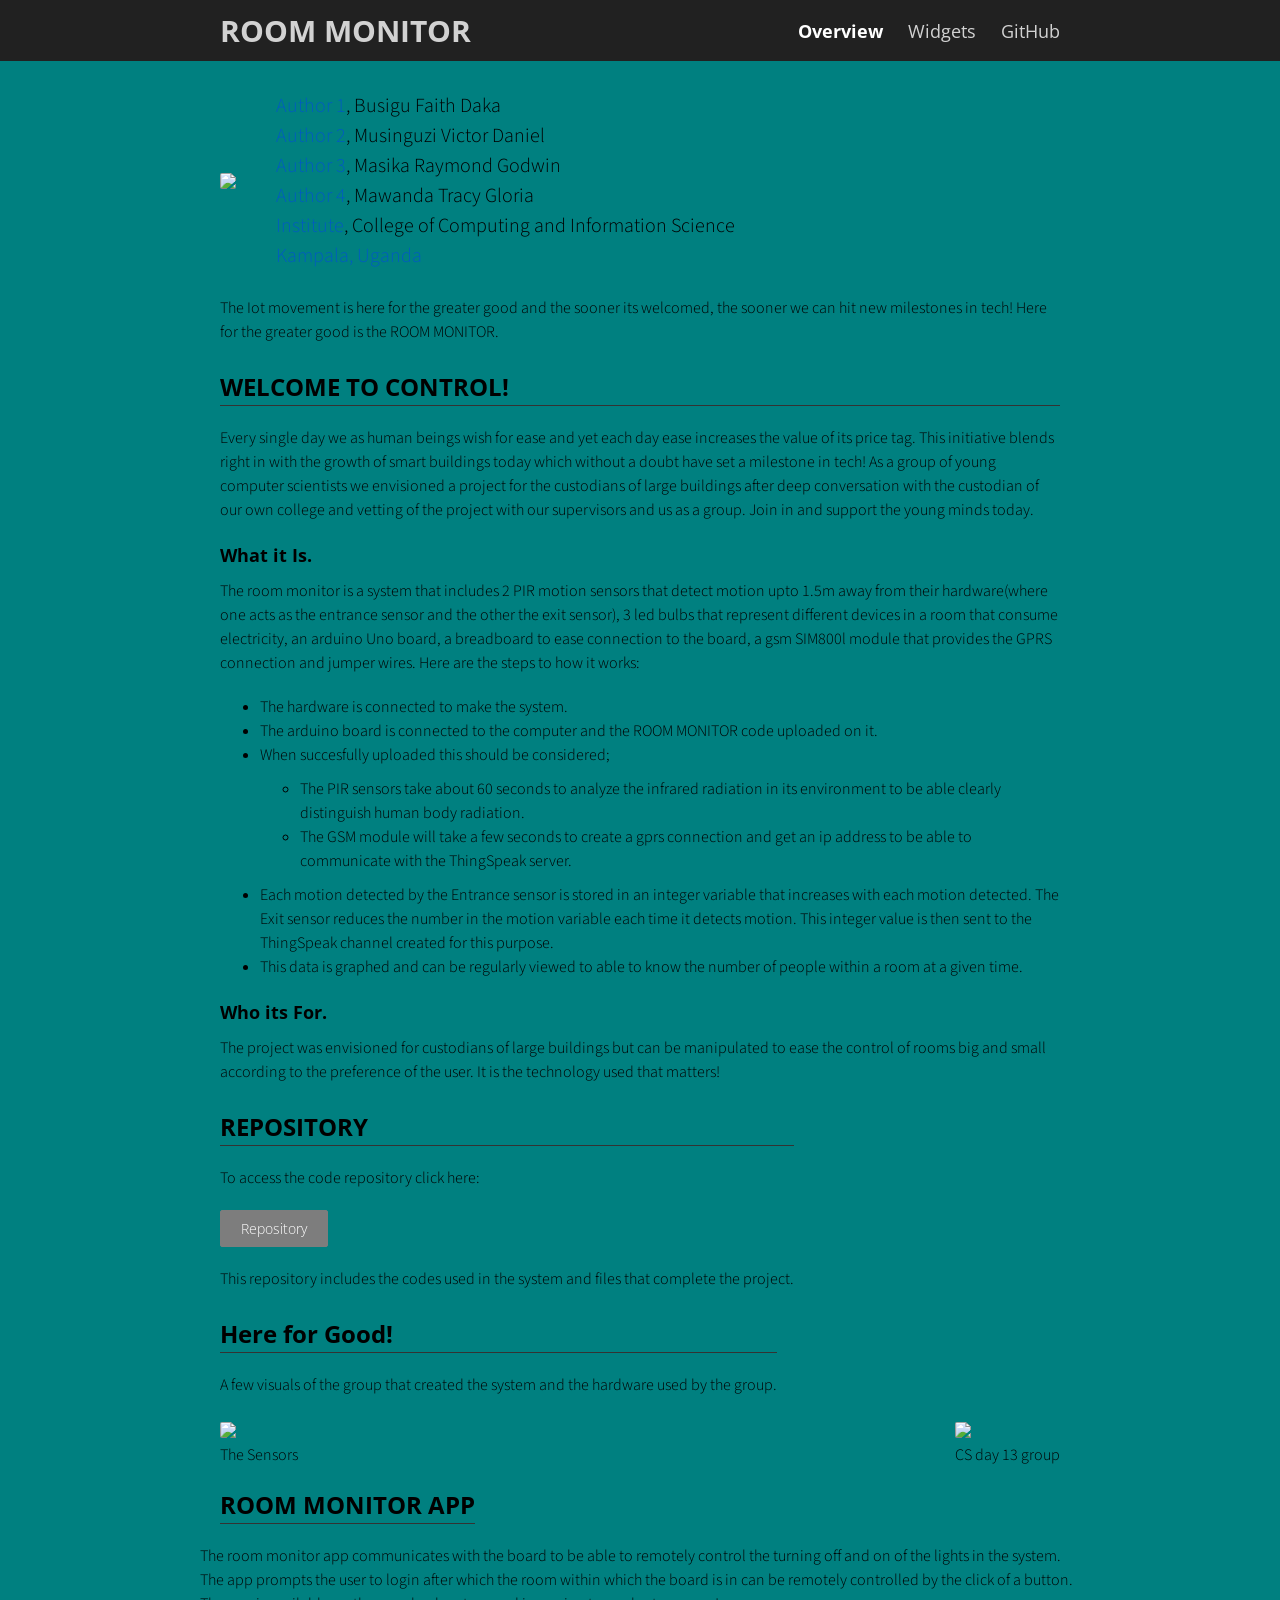
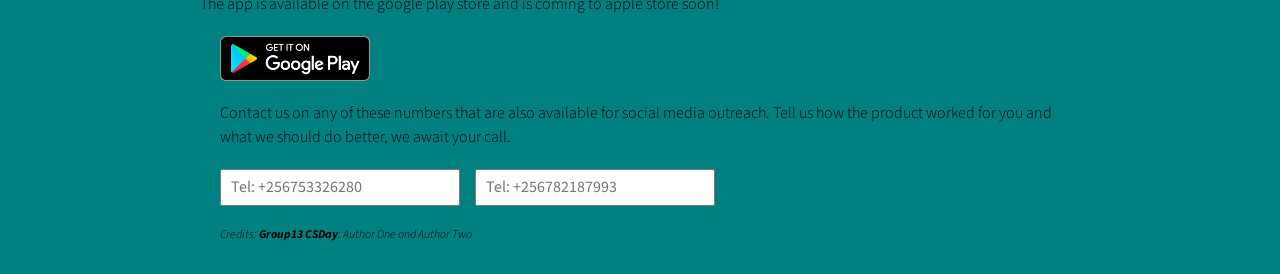
==== index.html @ 476a8a89 "Update index.html" ====
<!doctype html>
<html>

<head>
  <meta name="viewport" content="user-scalable=no, initial-scale=1, maximum-scale=1, minimum-scale=1">
  <link href="css/frame.css" media="screen" rel="stylesheet" type="text/css" />
  <link href="css/controls.css" media="screen" rel="stylesheet" type="text/css" />
  <link href="css/custom.css" media="screen" rel="stylesheet" type="text/css" />
  <link href='https://fonts.googleapis.com/css?family=Open+Sans:400,700' rel='stylesheet' type='text/css'>
  <link href='https://fonts.googleapis.com/css?family=Open+Sans+Condensed:300,700' rel='stylesheet' type='text/css'>
  <link href="https://fonts.googleapis.com/css?family=Source+Sans+Pro:400,700" rel="stylesheet">
  <script src="https://ajax.googleapis.com/ajax/libs/jquery/3.3.1/jquery.min.js"></script>
  <script src="js/menu.js"></script>
  <style>
    .menu-index {
      color: rgb(255, 255, 255) !important;
      opacity: 1 !important;
      font-weight: 700 !important;
    }
	  body{
		 background-color: #008080;
	  }
  </style>
</head>

<body>

  <div class="menu-container"></div>
  <div class="content-container">
    <div class="content">
      <div class="content-table flex-column">
        <!--Start Intro-->
        <div class="flex-row">
          <div class="flex-item flex-column">
            <img class="image" src="https://i.imgur.com/aAL5OTR.png?4">
          </div>
          <div class="flex-item flex-column">
            <p class="text text-large">
              <a target="_blank" href="javascript:void(0)">Author 1</a>, Busigu Faith Daka <br>
              <a target="_blank" href="javascript:void(0)">Author 2</a>, Musinguzi Victor Daniel <br>
              <a target="_blank" href="javascript:void(0)">Author 3</a>, Masika Raymond Godwin <br>
	      <a target="_blank" href="javascript:void(0)">Author 4</a>, Mawanda Tracy Gloria <br>
              <a target="_blank" href="javascript:void(0)">Institute</a>, College of Computing and Information Science<br>
              <a target="_blank" href="javascript:void(0)">Kampala, Uganda</a>
            </p>
          </div>
        </div>
        <div class="flex-row">
          <div class="flex-item flex-column">
            <p class="text add-top-margin">
		The Iot movement is here for the greater good and the sooner its welcomed, the sooner we can hit new milestones in tech! 
		Here for the greater good is the ROOM MONITOR.
            </p>
          </div>
        </div>
        <!--End Intro-->
        <!--Start Text Only-->
        <div class="flex-row">
          <div class="flex-item flex-column">
            <h2 class="add-top-margin">WELCOME TO CONTROL!</h2>
            <hr>
            <p class="text">
              Every single day we as human beings wish for ease and yet each day ease increases the value of its price tag. This initiative blends right in with the growth of smart buildings today which without a doubt have set a milestone in tech!
		As a group of young computer scientists we envisioned a project for the custodians of large buildings after deep conversation with the custodian of our own college and vetting of the project with our supervisors and us as a group.
		Join in and support the young minds today.
            </p>
            <h3>What it Is.</h3>
            <p class="text">
              The room monitor is a system that includes 2 PIR motion sensors that detect motion upto 1.5m away from their hardware(where one acts as the entrance sensor and the other the exit sensor), 3 led bulbs that represent different devices in a room that consume electricity, an arduino Uno board, a breadboard to ease connection to the board, a gsm SIM800l module that provides the GPRS connection and jumper wires.
		Here are the steps to how it works:
            </p>
            <ul>
              <li>The hardware is connected to make the system.</li>
              <li>The arduino board is connected to the computer and the ROOM MONITOR code uploaded on it.</li>
              <li>When succesfully uploaded this should be considered;</li>
              <ul>
                <li>The PIR sensors take about 60 seconds to analyze the infrared radiation in its environment to be able clearly distinguish human body radiation.</li>
                <li>The GSM module will take a few seconds to create a gprs connection and get an ip address to be able to communicate with the ThingSpeak server. </li>
              </ul>
              <li>Each motion detected by the Entrance sensor is stored in an integer variable that increases with each motion detected. The Exit sensor reduces the number in the motion variable each time it detects motion. This integer value is then sent to the ThingSpeak channel created for this purpose. </li>
              <li>This data is graphed and can be regularly viewed to able to know the number of people within a room at a given time. </li>
            </ul>
            <h3>Who its For.</h3>
            <p class="text">
		    The project was envisioned for custodians of large buildings but can be manipulated to ease the control of rooms big and small according to the preference of the user. It is the technology used that matters!
            </p>
          </div>
        </div>
        <!--End Text Only-->
        <!--Start Text with Buttons-->
        <div class="flex-row">
          <div class="flex-item flex-column">
            <h2 class="add-top-margin">REPOSITORY</h2>
            <hr>
            <p class="text">
              To access the code repository click here:
            </p>
            <div class="control-group">
              <a class="custom-button" target="_blank" href="https://github.com/FaithDaka/ROOM_MONITOR" target="_blank">Repository</a>
            </div>
            <p class="text">
		    This repository includes the codes used in the system and files that complete the project.
            </p>
          </div>
        </div>
        <!--Start Text with Images and Image buttons-->
        <div class="flex-row">
          <div class="flex-item flex-column">
            <h2 class="add-top-margin">Here for Good!</h2>
            <hr>
            <p class="text">
              A few visuals of the group that created the system and the hardware used by the group.
            </p>
          </div>
        </div>
        <div class="flex-row-space-between">
          <div class="flex-item flex-column">
            <img class="image max-width-400" src="https://i.imgur.com/VqV5ZgM.jpg?1">
            <p class="image-caption">The Sensors</p>
          </div>
          <div class="flex-item flex-column">
            <a href="https://github.com/yenchiah/project-website-template" target="_blank" class="image max-width-400">
              <img src="https://i.imgur.com/TzmTMs1.jpg?1">
            </a>
            <p class="image-caption">CS day 13 group</p>
          </div>
        </div>
        <div class="flex-row">
          <div class="flex-item flex-column">
          </div>
        </div>
        <!--End Text with Images and Image buttons-->
        <div class="flex-row">
          <div class="flex-item flex-column">
            <h2 class="add-top margin">ROOM MONITOR APP</h2>
		<hr>
          </div>
		<p class="text">
		The room monitor app communicates with the board to be able to remotely control the turning off and on of the lights in the system.
		The app prompts the user to login after which the room within which the board is in can be remotely controlled by the click of a button. The app is available on the google play store and is coming to apple store soon!
 		</p>      
   <div class="flex-item flex-column">
            <div class="control-group">
              <a href="javascript:void(0)" target="_blank" class="custom-image-button">
                <img src="img/google-play-badge.png" width="150">
              </a>
            </div>
          </div>
        </div>
        <div class="flex-row">
          <div class="flex-item flex-column">
            <div class="control-group">
            <p class="text">
		Contact us on any of these numbers that are also available for social media outreach. Tell us how the product worked for you and what we should do better, we await your call.
            </p>
              <input class="custom-textbox stretch-on-mobile" type="text" placeholder="Tel: +256753326280">
		    <input class="custom-textbox stretch-on-mobile" type="text" placeholder="Tel: +256782187993">
              
            </div>
          </div>
        </div>
        <!--End Text with Buttons-->

        <!--Start Credits-->
        <div class="flex-row">
          <div class="flex-item flex-item-stretch flex-column">
            <p class="text text-small text-italic">
              Credits: <span class="highlight-text">Group13 CSDay</span>: Author One and Author Two
            </p>
          </div>
        </div>
        <!--End Credits-->
      </div>
    </div>
  </div>
</body>

</html>
---- css/frame.css ----
/*************************************************************************
 * GitHub: https://github.com/yenchiah/project-website-template
 * Version: v3.8
 * This CSS file is for the website frame
 * If you want to keep this template updated, avoid modifying this file
 * Instead, add your own CSS in the index.css
 *************************************************************************/

html,
body {
  margin: 0;
  padding: 0;
  background-color: white;
  font-family: 'Open Sans', Helvetica, Arial, sans-serif;
}

a {
  outline: none;
  cursor: pointer;
}

img {
  -webkit-touch-callout: none;
  -webkit-user-select: none;
  -khtml-user-select: none;
  -moz-user-select: none;
  -ms-user-select: none;
  user-select: none;
}

video {
  -webkit-touch-callout: none;
  -webkit-user-select: none;
  -khtml-user-select: none;
  -moz-user-select: none;
  -ms-user-select: none;
  user-select: none;
}

h2 {
  font-size: 24px;
  margin: 10px 0 0 0;
  padding: 0;
  font-weight: bold;
  font-family: 'Open Sans', Helvetica, Arial, sans-serif;
}

h3 {
  font-size: 18px;
  margin: 10px 0 0 0;
  padding: 0;
  font-weight: bold;
  font-family: 'Open Sans', Helvetica, Arial, sans-serif;
}

ul {
  margin: 10px 0 10px 0;
}

hr {
  border: 0;
  height: 1px;
  background: #333;
  margin: 0 0 10px 0;
}

.menu-container {
  z-index: 2;
  position: relative;
  width: 100%;
  background-color: #212121;
  min-width: 300px;
  -webkit-touch-callout: none;
  -webkit-user-select: none;
  -khtml-user-select: none;
  -moz-user-select: none;
  -ms-user-select: none;
  user-select: none;
}

.menu {
  position: relative;
  margin: 0 auto;
  max-width: 900px;
}

.menu-table {
  padding: 10px 10px;
  width: 100%;
  margin: 0;
}

.menu-highlight {
  color: rgb(255, 255, 255) !important;
  opacity: 1 !important;
  font-weight: 700 !important;
}

.logo {
  margin-left: 20px;
}

.logo a {
  color: rgba(255, 255, 255, 0.8);
  font-family: 'Open Sans Condensed', Helvetica, Arial, sans-serif;
  font-size: 30px;
  text-decoration: none;
  font-weight: 700;
  flex: 1 auto;
}

.menu-button {
  width: 40px;
  height: 40px;
  display: none;
  cursor: pointer;
  margin-right: 20px;
}

.menu-button img {
  width: 30px;
  height: 30px;
}

.menu-items a {
  color: rgba(255, 255, 255, 0.8);
  text-decoration: none;
  font-weight: 400;
  font-size: 18px;
  flex: 1 auto;
  transition: opacity 0.1s ease-in-out;
  -moz-transition: opacity 0.1s ease-in-out;
  -webkit-transition: opacity 0.1s ease-in-out;
  font-family: 'Open Sans', Helvetica, Arial, sans-serif;
  white-space: nowrap;
}

.menu-items a:not(:last-child) {
  margin-right: 25px;
}

.menu-items a:hover {
  color: rgb(255, 255, 255);
  opacity: 1;
}

.content-container {
  z-index: 1;
  position: relative;
  width: 100%;
  min-width: 300px;
}

.content {
  position: relative;
  margin: 0 auto;
  font-size: 16px;
  font-family: 'Source Sans Pro', Helvetica, Arial, sans-serif;
  font-weight: 300;
  line-height: 1.5;
  max-width: 900px;
}

.content p a {
  text-decoration: none;
  color: #005cbf;
}

.content p a:hover {
  text-decoration: underline;
}

.content-table {
  padding: 20px 10px;
  width: 100%;
  margin: 0;
}

.flex-column {
  display: flex;
  flex-direction: column;
  flex-wrap: wrap;
  justify-content: flex-start;
  align-items: stretch;
  align-content: stretch;
  box-sizing: border-box;
}

.flex-row-space-between {
  display: flex;
  flex-direction: row;
  flex-wrap: wrap;
  justify-content: space-between;
  align-items: center;
  align-content: stretch;
  box-sizing: border-box;
}

.flex-row {
  display: flex;
  flex-direction: row;
  flex-wrap: wrap;
  justify-content: flex-start;
  align-items: center;
  align-content: stretch;
  box-sizing: border-box;
}

.flex-row-center {
  display: flex;
  flex-direction: row;
  flex-wrap: wrap;
  justify-content: center;
  align-items: center;
  align-content: stretch;
  box-sizing: border-box;
}

.flex-item-stretch {
  flex: 1 auto;
}

.flex-item-stretch-2 {
  flex: 1 auto;
}

.flex-item-stretch-3 {
  flex: 1 auto;
}

.flex-item-stretch-4 {
  flex: 1 auto;
}

.flex-item-stretch-5 {
  flex: 1 auto;
}

.flex-item {
  margin: 0 20px;
}

.left-align {
  float: left;
}

.right-align {
  float: right;
}

.full-width {
  width: 100%;
}

.badge-text {
  font-size: 30px;
  font-weight: 700;
}

.text {
  margin: 10px 0 10px 0;
  padding: 0;
}

.text-large-margin {
  margin: 15px 0 15px 0;
  padding: 0;
}

.text-small-margin {
  margin: 5px 0 5px 0;
  padding: 0;
}

.text-no-margin {
  margin: 0;
  padding: 0;
}

.image {
  border-radius: 2px;
  width: 100%;
  margin: 15px 0;
  -webkit-touch-callout: none;
  -webkit-user-select: none;
  -khtml-user-select: none;
  -moz-user-select: none;
  -ms-user-select: none;
  user-select: none;
}

.image img,
.image video {
  width: 100%;
  height: auto;
  box-sizing: border-box;
  display: table-cell;
  overflow: hidden;
  border-radius: 2px;
}

.adaptive-image {
  background-position: center;
  background-repeat: no-repeat;
  background-size: cover;
}

.image-wrap-text {
  float: left;
  margin: 5px 40px 25px 0;
}

.image-caption {
  width: 100%;
  text-align: center;
  margin-top: -10px;
  margin-bottom: 10px;
}

.max-width-400 {
  max-width: 400px;
}

.max-width-140 {
  max-width: 140px;
}

ol.publication {
  display: flex;
  flex-direction: column-reverse;
  list-style: none;
  margin: 7px 0 7px 0;
  padding: 0;
  flex-wrap: wrap;
}

ol.publication li {
  display: flex;
  align-items: baseline;
  margin: 0;
  padding: 0;
}

ol.publication li p:before {
  line-height: 1;
  margin-right: 5px;
}

ol.publication.C-list {
  counter-reset: C-counter;
}

ol.publication.C-list li p {
  counter-increment: C-counter;
}

ol.publication.C-list li p:before {
  content: "[C"counter(C-counter)"]";
}

ol.publication.J-list {
  counter-reset: J-counter;
}

ol.publication.J-list li p {
  counter-increment: J-counter;
}

ol.publication.J-list li p:before {
  content: "[J"counter(J-counter)"]";
}

ol.publication.T-list {
  counter-reset: T-counter;
}

ol.publication.T-list li p {
  counter-increment: T-counter;
}

ol.publication.T-list li p:before {
  content: "[T"counter(T-counter)"]";
}

ol.publication.O-list {
  counter-reset: O-counter;
}

ol.publication.O-list li p {
  counter-increment: O-counter;
}

ol.publication.O-list li p:before {
  content: "[O"counter(O-counter)"]";
}

ol.publication.P-list {
  counter-reset: P-counter;
}

ol.publication.P-list li p {
  counter-increment: P-counter;
}

ol.publication.P-list li p:before {
  content: "[P"counter(P-counter)"]";
}

ol.publication.M-list {
  counter-reset: M-counter;
}

ol.publication.M-list li p {
  counter-increment: M-counter;
}

ol.publication.M-list li p:before {
  content: "[M"counter(M-counter)"]";
}

ol.publication.F-list {
  counter-reset: F-counter;
}

ol.publication.F-list li p {
  counter-increment: F-counter;
}

ol.publication.F-list li p:before {
  content: "[F"counter(F-counter)"]";
}

ol.publication.A-list {
  counter-reset: A-counter;
}

ol.publication.A-list li p {
  counter-increment: A-counter;
}

ol.publication.A-list li p:before {
  content: "[A"counter(A-counter)"]";
}

.noselect {
  -webkit-touch-callout: none;
  -webkit-user-select: none;
  -khtml-user-select: none;
  -moz-user-select: none;
  -ms-user-select: none;
  user-select: none;
}

.center-align-content {
  display: flex;
  justify-content: center;
  align-items: center;
}

.left-align-content {
  display: flex;
  justify-content: flex-start;
  align-items: center;
}

.text-large {
  font-size: 20px;
}

.text-small {
  font-size: 12px;
}

.text-italic {
  font-style: italic;
}

.text-justify {
  text-align: justify;
}

.text-center {
  text-align: center;
}

.iframe-container {
  position: absolute;
  top: 61px;
  bottom: 0;
  left: 0;
  height: auto;
  width: 100%;
  min-width: 300px;
}

.iframe {
  border: 0;
  width: 100%;
  height: 100%;
}

.force-no-scroll {
  overflow-y: hidden;
}

.force-scroll {
  overflow-y: scroll;
}

.highlight-text {
  font-weight: bold;
}

.add-top-margin {
  margin-top: 15px;
}

.add-top-margin-small {
  margin-top: 5px;
}

.add-bottom-margin {
  margin-bottom: 15px;
}

.add-bottom-margin-small {
  margin-bottom: 5px;
}

.custom-text-info,
.custom-text-info p,
.custom-text-info a {
  color: #17a2b8;
}

.custom-text-info a:hover {
  color: #007082;
}

.custom-text-primary,
.custom-text-primary p,
.custom-text-primary a {
  color: #007bff;
}

.custom-text-primary a:hover {
  color: #005cbf;
}

.custom-text-danger,
.custom-text-danger p,
.custom-text-danger a {
  color: #dc3545;
}

.custom-text-danger a:hover {
  color: #a71120;
}

.gallery {
  display: flex;
  flex-direction: row;
  flex-wrap: wrap;
  justify-content: flex-start;
  align-items: center;
  align-content: stretch;
  box-sizing: border-box;
  width: 100%;
  padding: 0 10px;
}

.gallery a {
  border: 1px solid rgba(0, 0, 0, 0);
  color: black;
  text-decoration: none;
  padding: 10px;
  cursor: default;
  -webkit-touch-callout: none;
  -webkit-user-select: none;
  -khtml-user-select: none;
  -moz-user-select: none;
  -ms-user-select: none;
  user-select: none;
}

.gallery a>img,
.gallery a>video {
  border-radius: 2px;
  width: 100%;
  background-image: url(../img/loading.gif);
  background-repeat: no-repeat;
  background-size: 30px 30px;
  background-position: center;
  min-height: 50px;
}

.gallery a>div {
  width: 100%;
  text-align: center;
}

@media screen and (min-width: 900px) {
  .flex-item-stretch {
    flex: 1;
  }

  .flex-item-stretch-2 {
    flex: 2;
  }

  .flex-item-stretch-3 {
    flex: 3;
  }

  .flex-item-stretch-4 {
    flex: 4;
  }

  .flex-item-stretch-5 {
    flex: 5;
  }
}

@media screen and (max-width: 750px) {
  .logo {
    -webkit-tap-highlight-color: transparent;
  }

  .menu-items {
    display: none;
    width: 100%;
  }

  .menu-items a:first-child {
    margin-top: 10px;
  }

  .menu-items a {
    width: 100%;
    padding: 10px 0;
    border-top: 1px solid rgba(255, 255, 255, 0.5);
  }

  .menu-button {
    display: flex;
    flex-direction: row;
    flex-wrap: wrap;
    justify-content: flex-end;
    align-items: center;
    align-content: stretch;
    box-sizing: border-box;
    -webkit-tap-highlight-color: transparent;
  }

  .menu-button:focus {
    pointer-events: none;
  }

  .menu-button:focus+.menu-items {
    display: block;
  }

  .menu-button:focus+.menu-items a {
    display: block;
  }

  .menu-items:hover {
    display: block;
  }

  .menu-items>a {
    display: block;
  }

  .image-wrap-text {
    max-width: 100%;
    margin-bottom: 20px;
  }
}

@media screen and (min-width: 900px) {
  .gallery a {
    flex: 1 0 25%;
    max-width: 25%;
  }
}

@media screen and (min-width: 700px) and (max-width: 900px) {
  .gallery a {
    flex: 1 0 33.3%;
    max-width: 33.3%;
  }
}

@media screen and (min-width: 500px) and (max-width: 700px) {
  .gallery a {
    flex: 1 0 50%;
    max-width: 50%;
  }
}

@media screen and (max-width: 500px) {
  .gallery a {
    flex: 1 0 100%;
    max-width: 100%;
  }
}
---- css/controls.css ----
/*************************************************************************
 * GitHub: https://github.com/yenchiah/project-website-template
 * Version: v3.8
 * This CSS file has control elements that do not require JavaScript
 * If you want to keep this template updated, avoid modifying this file
 * Instead, add your own CSS in the index.css
 *************************************************************************/

.custom-image-button {
  display: flex;
  flex-direction: column;
  flex-wrap: wrap;
  justify-content: flex-start;
  align-items: stretch;
  align-content: stretch;
  box-sizing: border-box;
  text-decoration: none;
  -webkit-touch-callout: none;
  -webkit-user-select: none;
  -khtml-user-select: none;
  -moz-user-select: none;
  -ms-user-select: none;
  user-select: none;
}

.custom-button {
  font-family: 'Open Sans', Helvetica, Arial, sans-serif;
  padding: 10px 20px;
  text-align: center;
  font-size: 14px;
  line-height: 15px;
  outline: none;
  border-radius: 2px;
  cursor: pointer;
  box-shadow: none;
  transition: background-color 0.1s, box-shadow 0.1s, border 0.1s;
  text-decoration: none;
  display: block;
  box-sizing: border-box;
  color: white;
  border: 1px solid #7d7d7d;
  background-color: #7d7d7d;
  -webkit-touch-callout: none;
  -webkit-user-select: none;
  -khtml-user-select: none;
  -moz-user-select: none;
  -ms-user-select: none;
  user-select: none;
}

.custom-button:not(:disabled):hover {
  background-color: #4d4d4d;
  border-color: #4d4d4d;
}

.custom-button:not(:disabled):active {
  background-color: #4d4d4d;
  border-color: #4d4d4d;
}

.custom-button:disabled {
  opacity: 0.4;
  cursor: default;
}

.custom-button-primary {
  background-color: #007bff;
  border-color: #007bff;
}

.custom-button-primary:not(:disabled):hover {
  background-color: #005cbf;
  border-color: #005cbf;
}

.custom-button-primary:not(:disabled):active {
  background-color: #005cbf;
  border-color: #005cbf;
}

.custom-button-danger {
  background-color: #dc3545;
  border-color: #dc3545;
}

.custom-button-danger:not(:disabled):hover {
  background-color: #a71120;
  border-color: #a71120;
}

.custom-button-danger:not(:disabled):active {
  background-color: #a71120;
  border-color: #a71120;
}

.custom-button-info {
  background-color: #17a2b8;
  border-color: #17a2b8;
}

.custom-button-info:not(:disabled):hover {
  background-color: #007082;
  border-color: #007082;
}

.custom-button-info:not(:disabled):active {
  background-color: #007082;
  border-color: #007082;
}

.custom-button-flat {
  font-family: 'Open Sans', Helvetica, Arial, sans-serif;
  text-align: center;
  font-size: 16px;
  line-height: 16px;
  outline: none;
  border-radius: 48px;
  cursor: pointer;
  box-shadow: none;
  transition: background-color 0.1s, box-shadow 0.1s, border 0.1s;
  text-decoration: none;
  color: black;
  border: 1px solid #777777;
  background-color: white;
  padding: 13px;
  display: flex;
  flex-direction: row;
  flex-wrap: wrap;
  justify-content: center;
  align-items: center;
  align-content: center;
  box-sizing: border-box;
  -webkit-touch-callout: none;
  -webkit-user-select: none;
  -khtml-user-select: none;
  -moz-user-select: none;
  -ms-user-select: none;
  user-select: none;
}

.custom-button-flat.large {
  font-size: 18px;
  line-height: 18px;
  padding: 17px;
  border-radius: 56px;
}

.custom-button-flat.small {
  font-size: 14px;
  line-height: 14px;
  padding: 12px;
  border-radius: 42px;
}

.custom-button-flat:disabled {
  opacity: 0.4;
  cursor: default;
}

.custom-button-flat img {
  width: 20px;
  height: 20px;
}

.custom-button-flat.small img {
  width: 16px;
  height: 16px;
}

.custom-button-flat.large img {
  width: 24px;
  height: 24px;
}

.custom-button-flat span {
  margin-left: 6px;
}

.custom-textbox {
  font-family: 'Source Sans Pro', Helvetica, Arial, sans-serif;
  box-sizing: border-box;
  padding: 5px 10px;
  background: rgb(255, 255, 255);
  border: 1px solid #7d7d7d;
  font-size: 16px !important;
  outline: none;
  border-radius: 2px;
  width: 100%;
  min-height: 37px;
  max-height: 37px;
  resize: vertical;
}

textarea.custom-textbox {
  min-height: 60px !important;
  max-height: 200px !important;
}

input[readonly].custom-textbox {
  cursor: default;
  pointer-events: none;
  background: rgb(230, 230, 230);
}

.control-group {
  display: flex;
  flex-direction: row;
  flex-wrap: wrap;
  justify-content: flex-start;
  align-items: center;
  align-content: stretch;
  box-sizing: border-box;
  -webkit-touch-callout: none;
  -webkit-user-select: none;
  -khtml-user-select: none;
  -moz-user-select: none;
  -ms-user-select: none;
  user-select: none;
}

.control-group .custom-image-button {
  margin: 10px 0 10px 0;
}

.control-group .custom-image-button:not(:last-child) {
  margin-right: 15px;
}

.control-group .custom-button {
  margin: 10px 0 10px 0;
}

.control-group .custom-button:not(:last-child) {
  margin-right: 15px;
}

.control-group .custom-button-flat {
  margin: 10px 0 10px 0;
}

.control-group .custom-button-flat:not(:last-child) {
  margin-right: 15px;
}

.control-group .custom-textbox {
  margin: 10px 0 10px 0;
}

.control-group .custom-textbox:not(:last-child) {
  margin-right: 15px;
}

@media screen and (max-width: 500px) {
  .stretch-on-mobile {
    margin-left: 0 !important;
    margin-right: 0 !important;
    flex: 1 0 100%;
    max-width: 100%;
  }
}
---- css/custom.css ----
/*************************************************************************
 * Your custom CSS file
 *************************************************************************/

.custom-dropdown {
  width: 240px;
}

.custom-textbox {
  width: 240px;
}
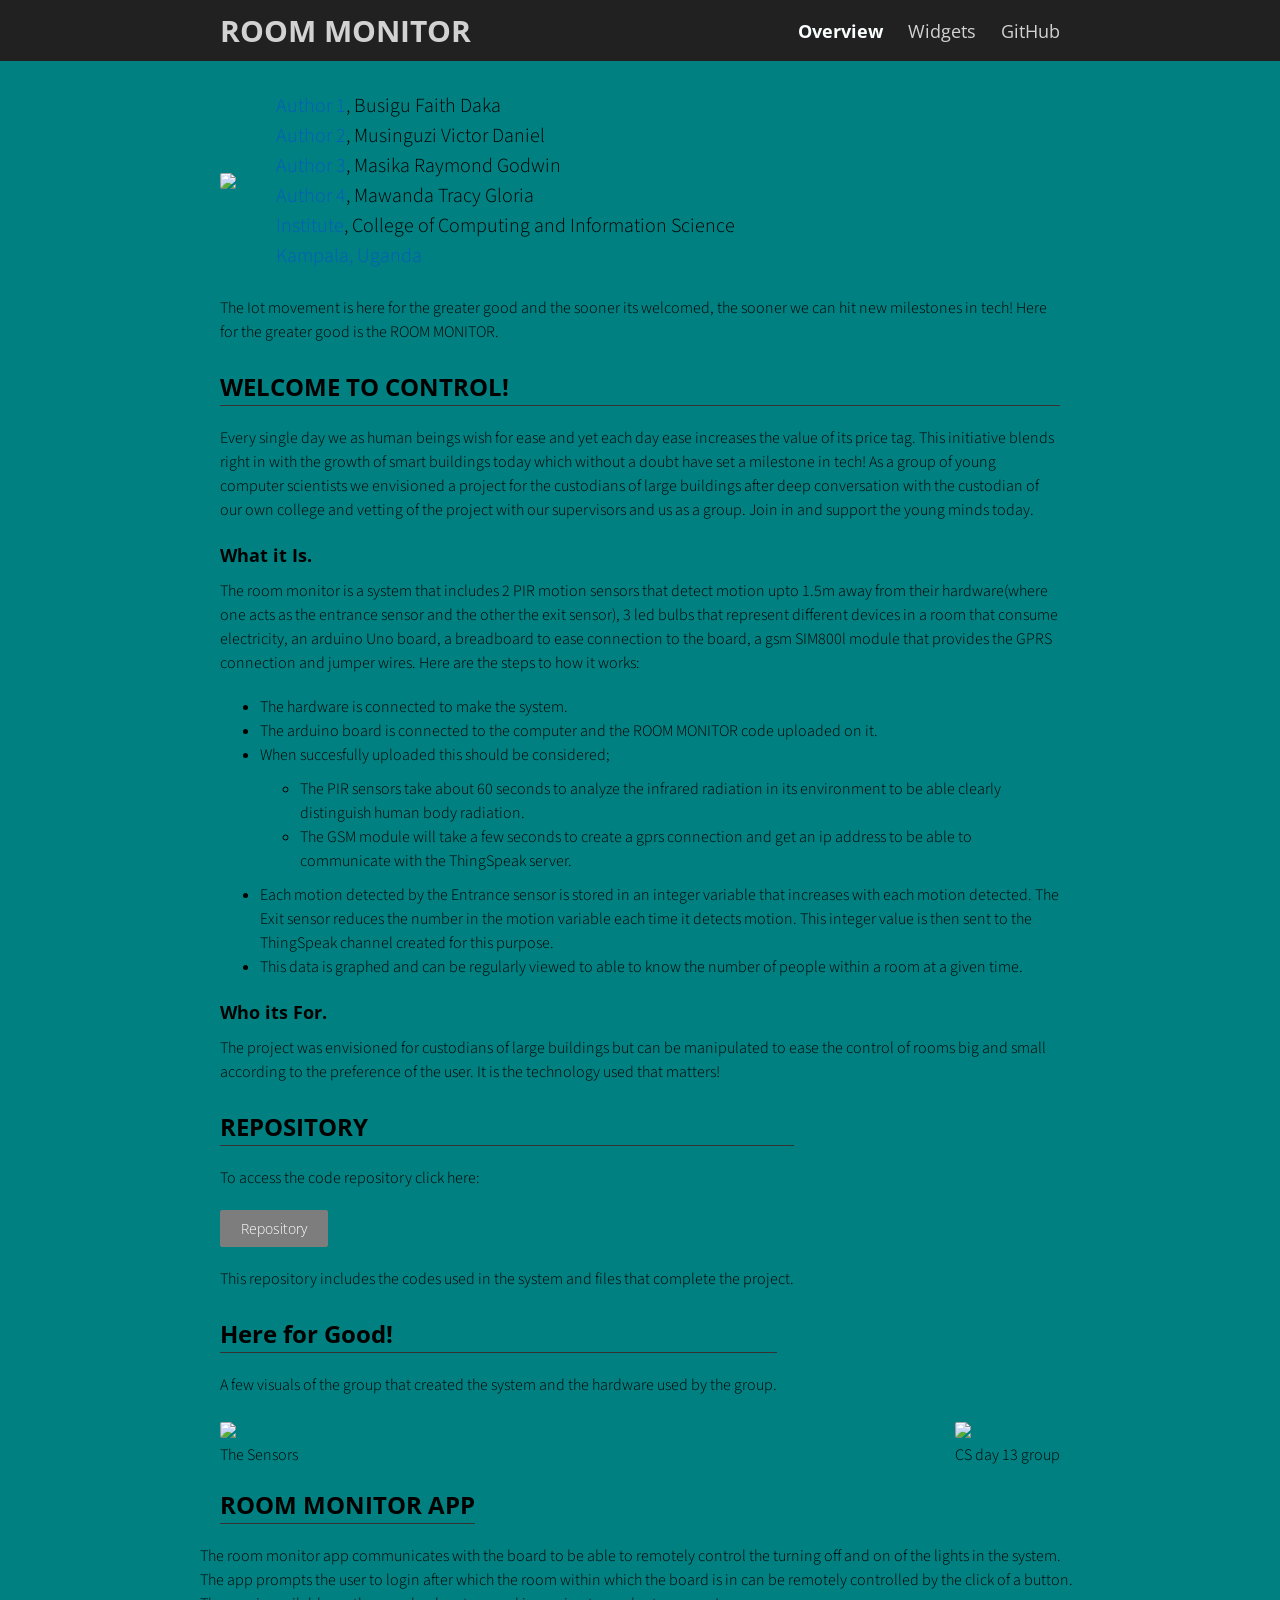
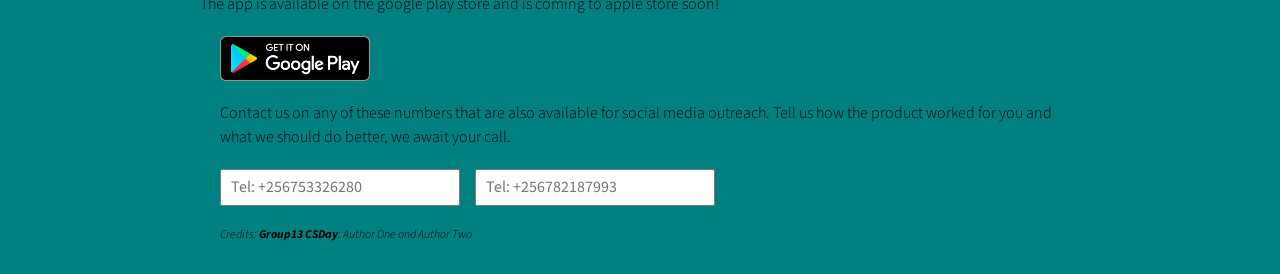
==== commit 15556ec6: "Update index.html" ====
--- a/index.html
+++ b/index.html
@@ -13,7 +13,7 @@
   <script src="js/menu.js"></script>
   <style>
     .menu-index {
-      color: rgb(255, 255, 255) !important;
+      color: rgb(250, 255, 255) !important;
       opacity: 1 !important;
       font-weight: 700 !important;
     }
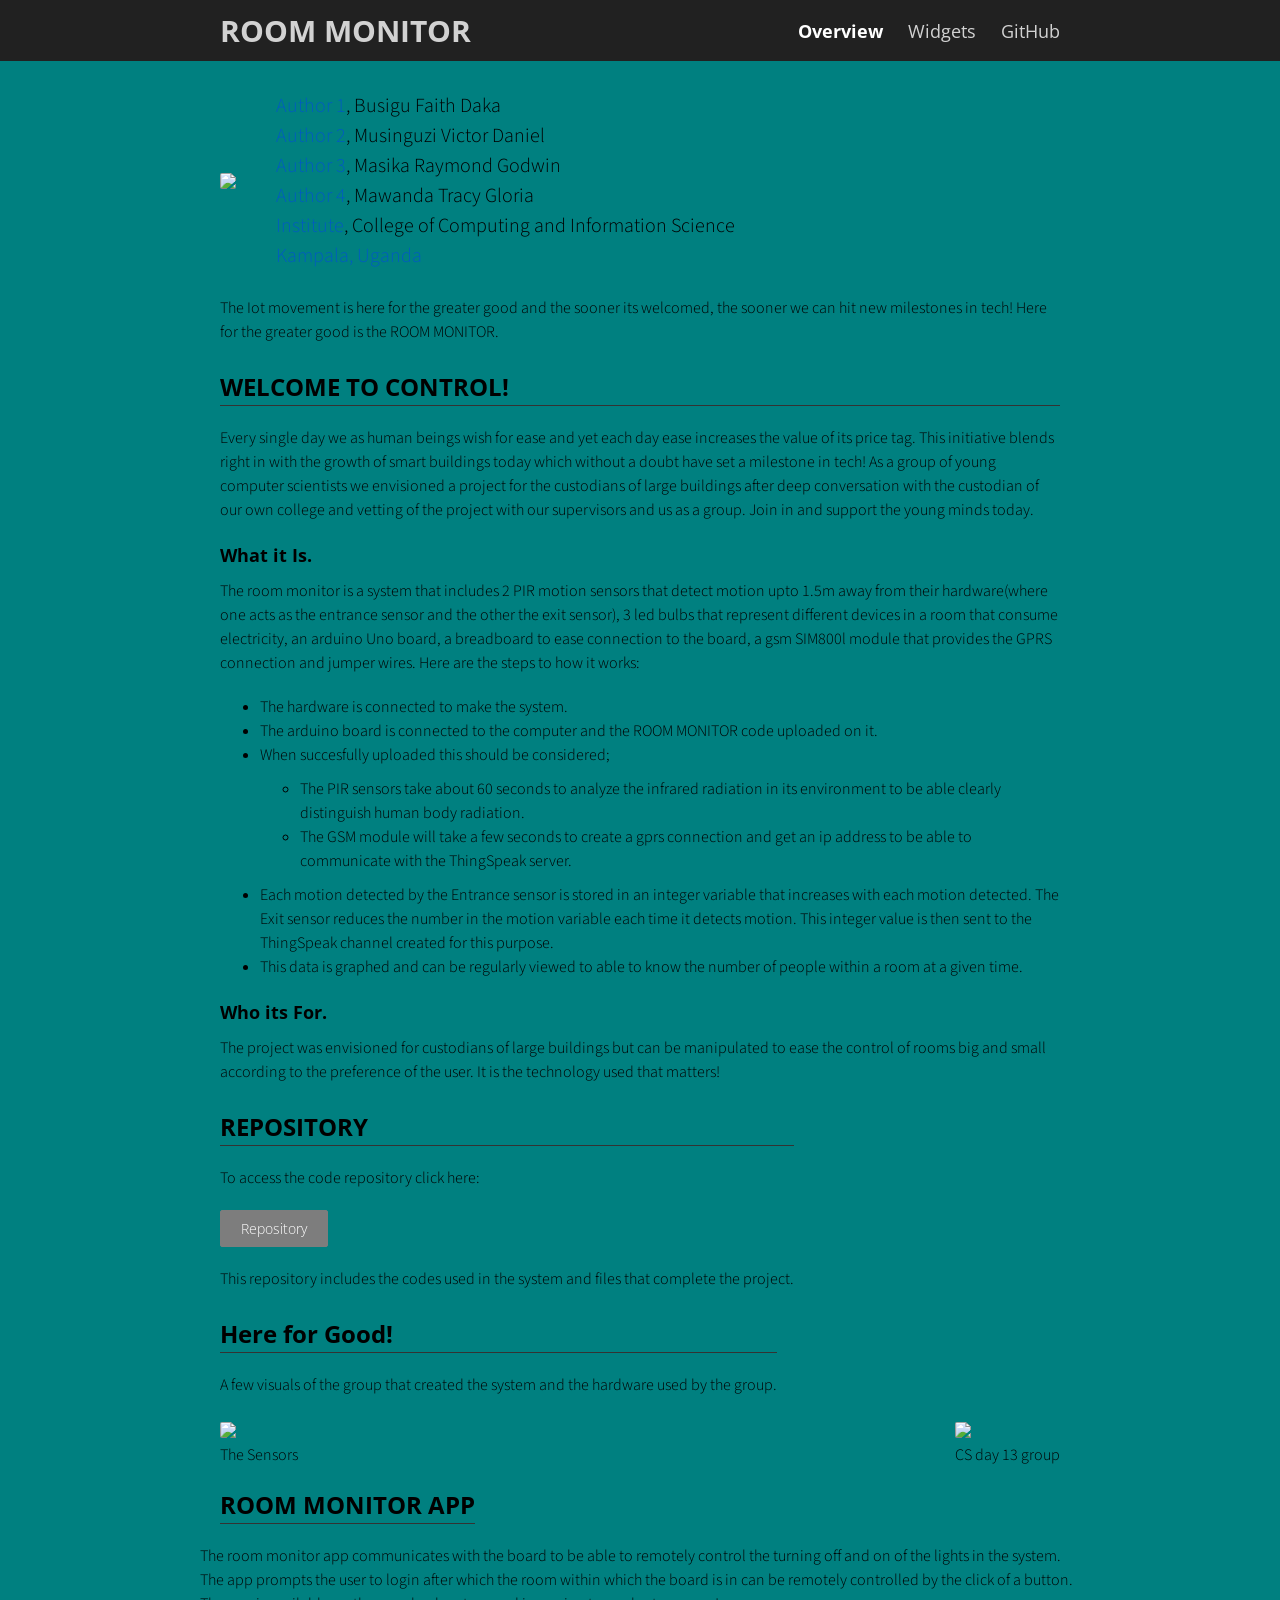
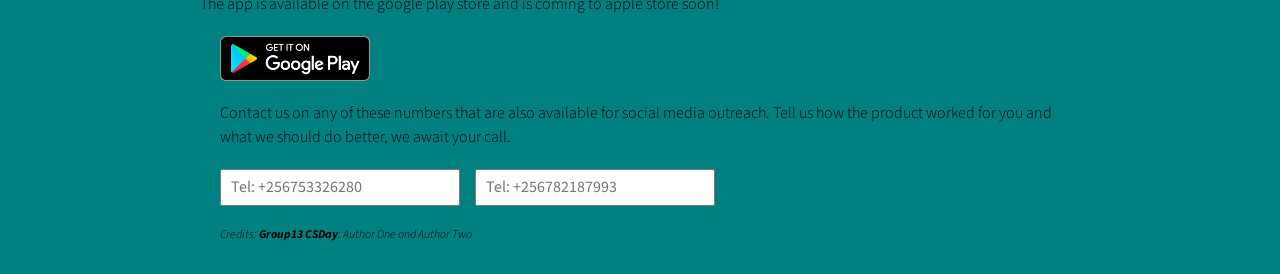
==== commit c19c170c: "Update index.html" ====
--- a/index.html
+++ b/index.html
@@ -13,7 +13,7 @@
   <script src="js/menu.js"></script>
   <style>
     .menu-index {
-      color: rgb(250, 255, 255) !important;
+      color: rgb(255, 255, 255) !important;
       opacity: 1 !important;
       font-weight: 700 !important;
     }
@@ -36,7 +36,7 @@
           </div>
           <div class="flex-item flex-column">
             <p class="text text-large">
-              <a target="_blank" href="javascript:void(0)">Author 1</a>, Busigu Faith Daka <br>
+              <a>Author 1</a>, Busigu Faith Daka <br>
               <a target="_blank" href="javascript:void(0)">Author 2</a>, Musinguzi Victor Daniel <br>
               <a target="_blank" href="javascript:void(0)">Author 3</a>, Masika Raymond Godwin <br>
 	      <a target="_blank" href="javascript:void(0)">Author 4</a>, Mawanda Tracy Gloria <br>
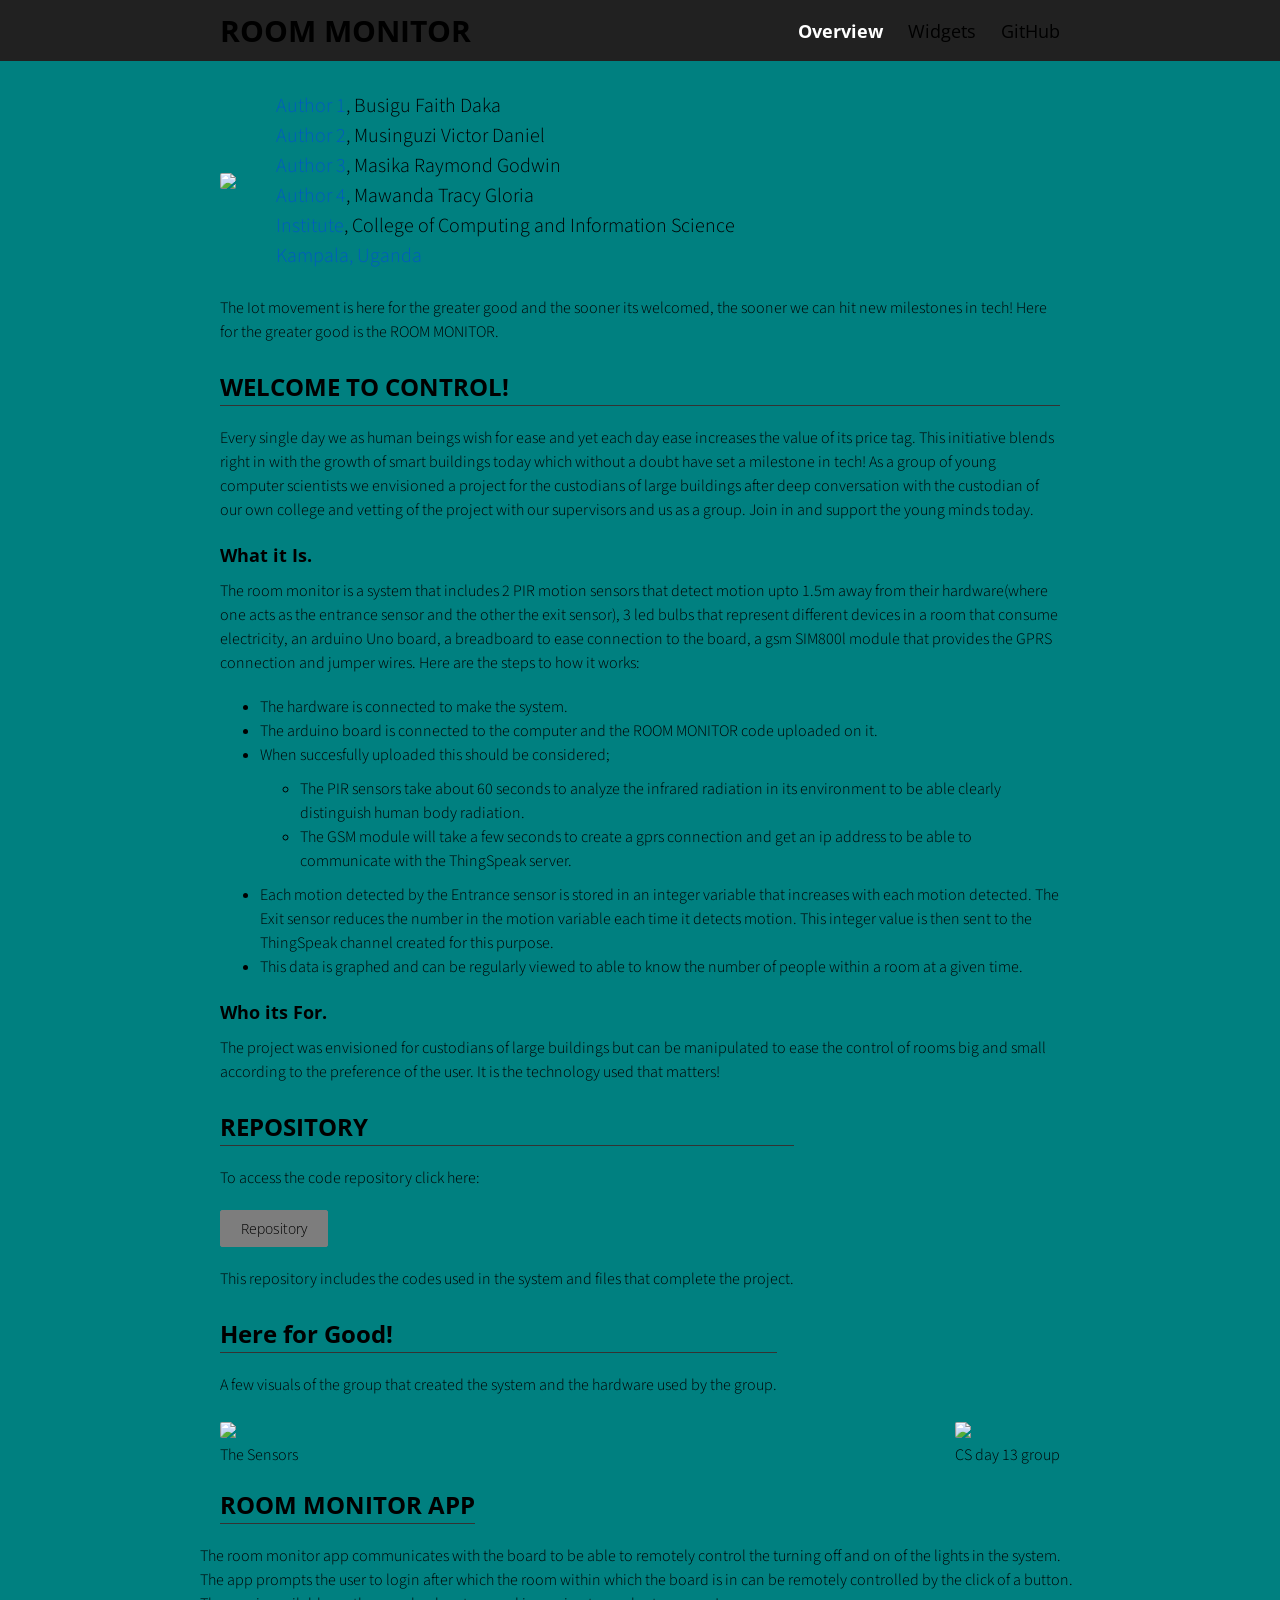
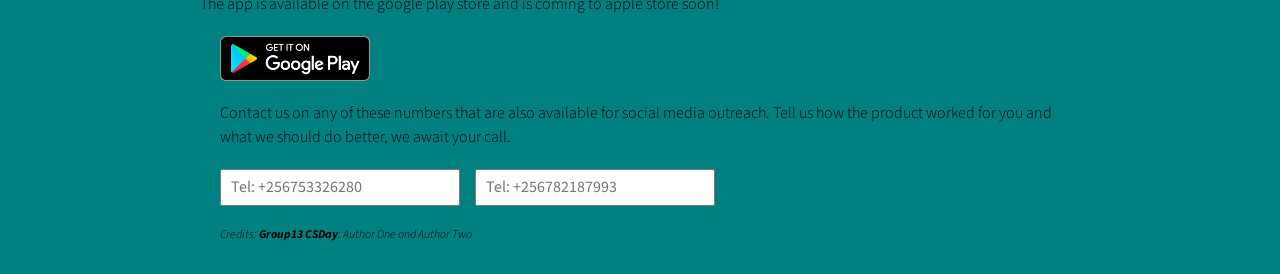
==== commit 734008fe: "Update index.html" ====
--- a/index.html
+++ b/index.html
@@ -20,6 +20,9 @@
 	  body{
 		 background-color: #008080;
 	  }
+	  a:link{
+		  color: black;
+	  }
   </style>
 </head>
 
@@ -36,7 +39,7 @@
           </div>
           <div class="flex-item flex-column">
             <p class="text text-large">
-              <a>Author 1</a>, Busigu Faith Daka <br>
+              <a target="_blank" href="javascript:void(0)">Author 1</a>, Busigu Faith Daka <br>
               <a target="_blank" href="javascript:void(0)">Author 2</a>, Musinguzi Victor Daniel <br>
               <a target="_blank" href="javascript:void(0)">Author 3</a>, Masika Raymond Godwin <br>
 	      <a target="_blank" href="javascript:void(0)">Author 4</a>, Mawanda Tracy Gloria <br>
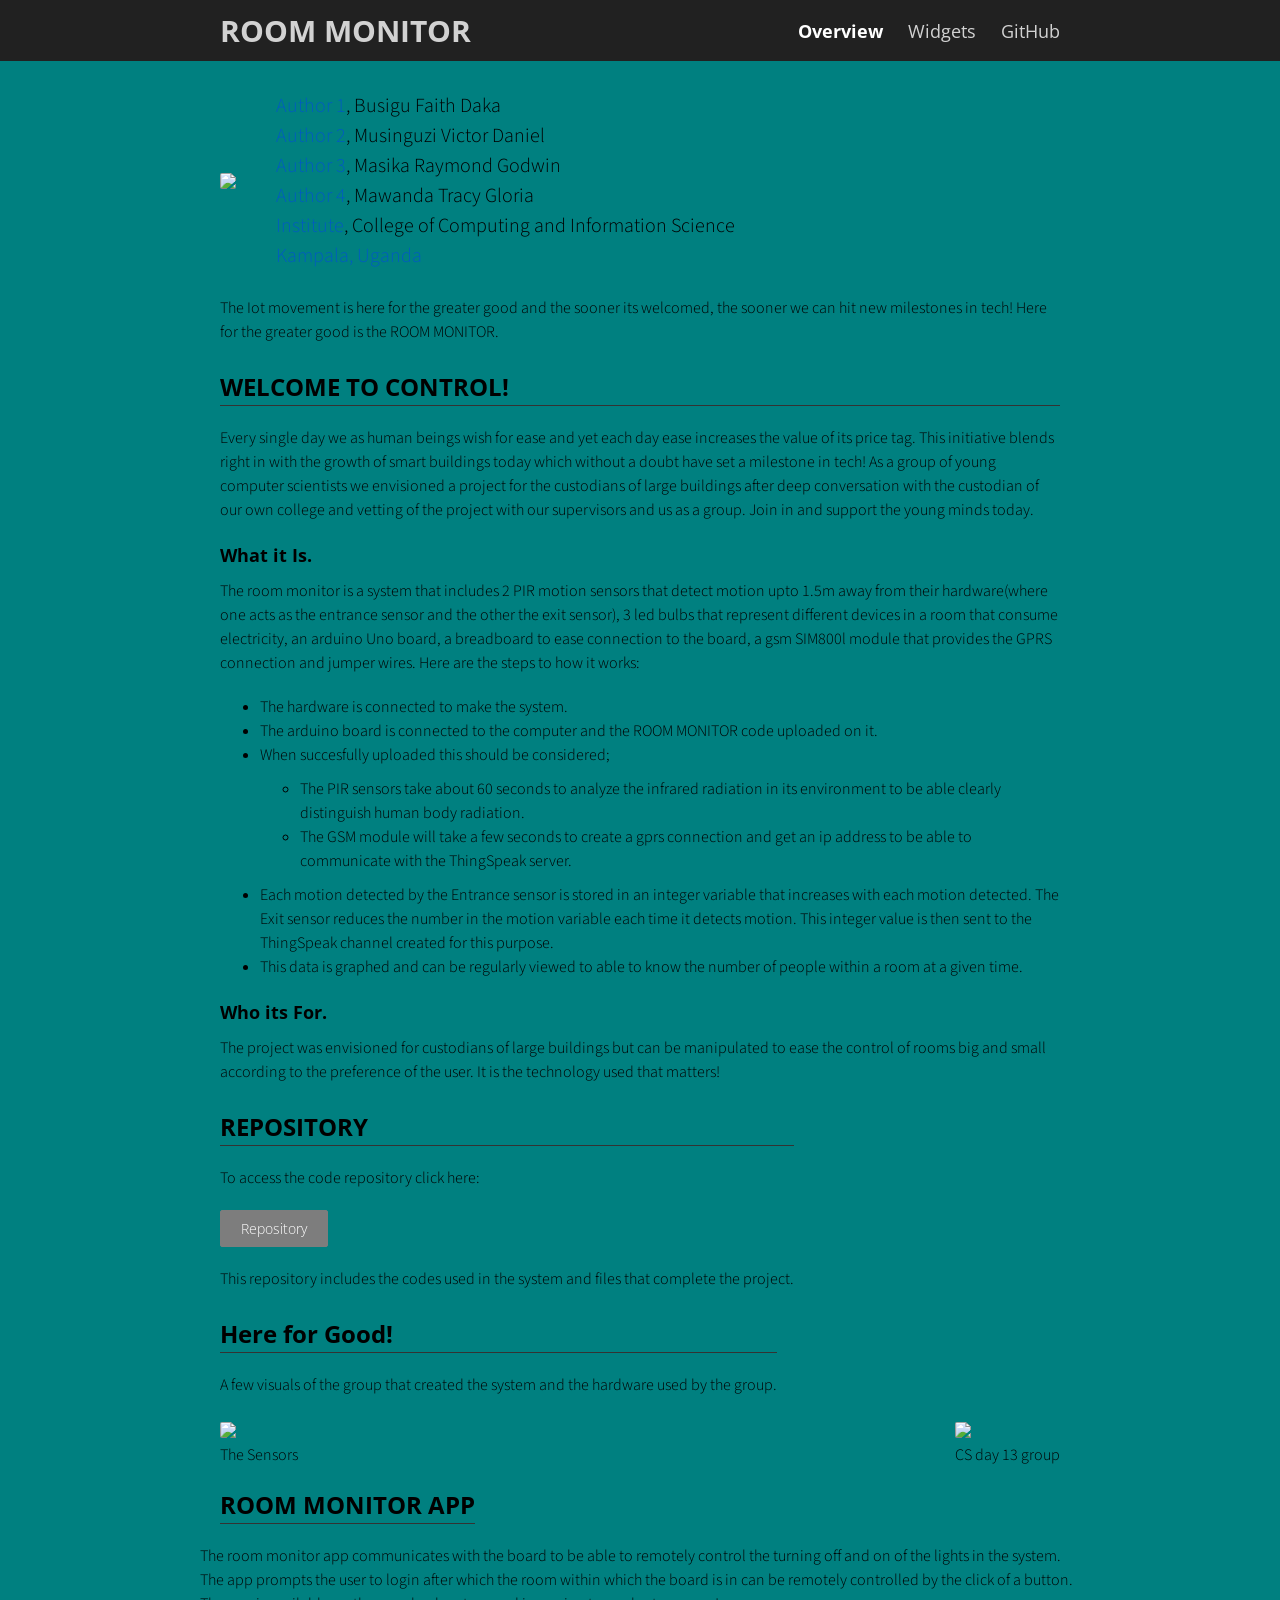
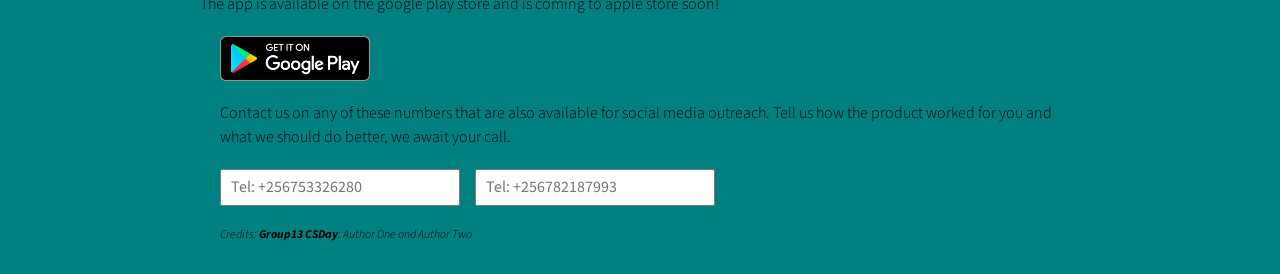
==== commit 47d6d167: "Update index.html" ====
--- a/index.html
+++ b/index.html
@@ -20,8 +20,8 @@
 	  body{
 		 background-color: #008080;
 	  }
-	  a:link{
-		  color: black;
+	  a{
+		  color: brown;
 	  }
   </style>
 </head>
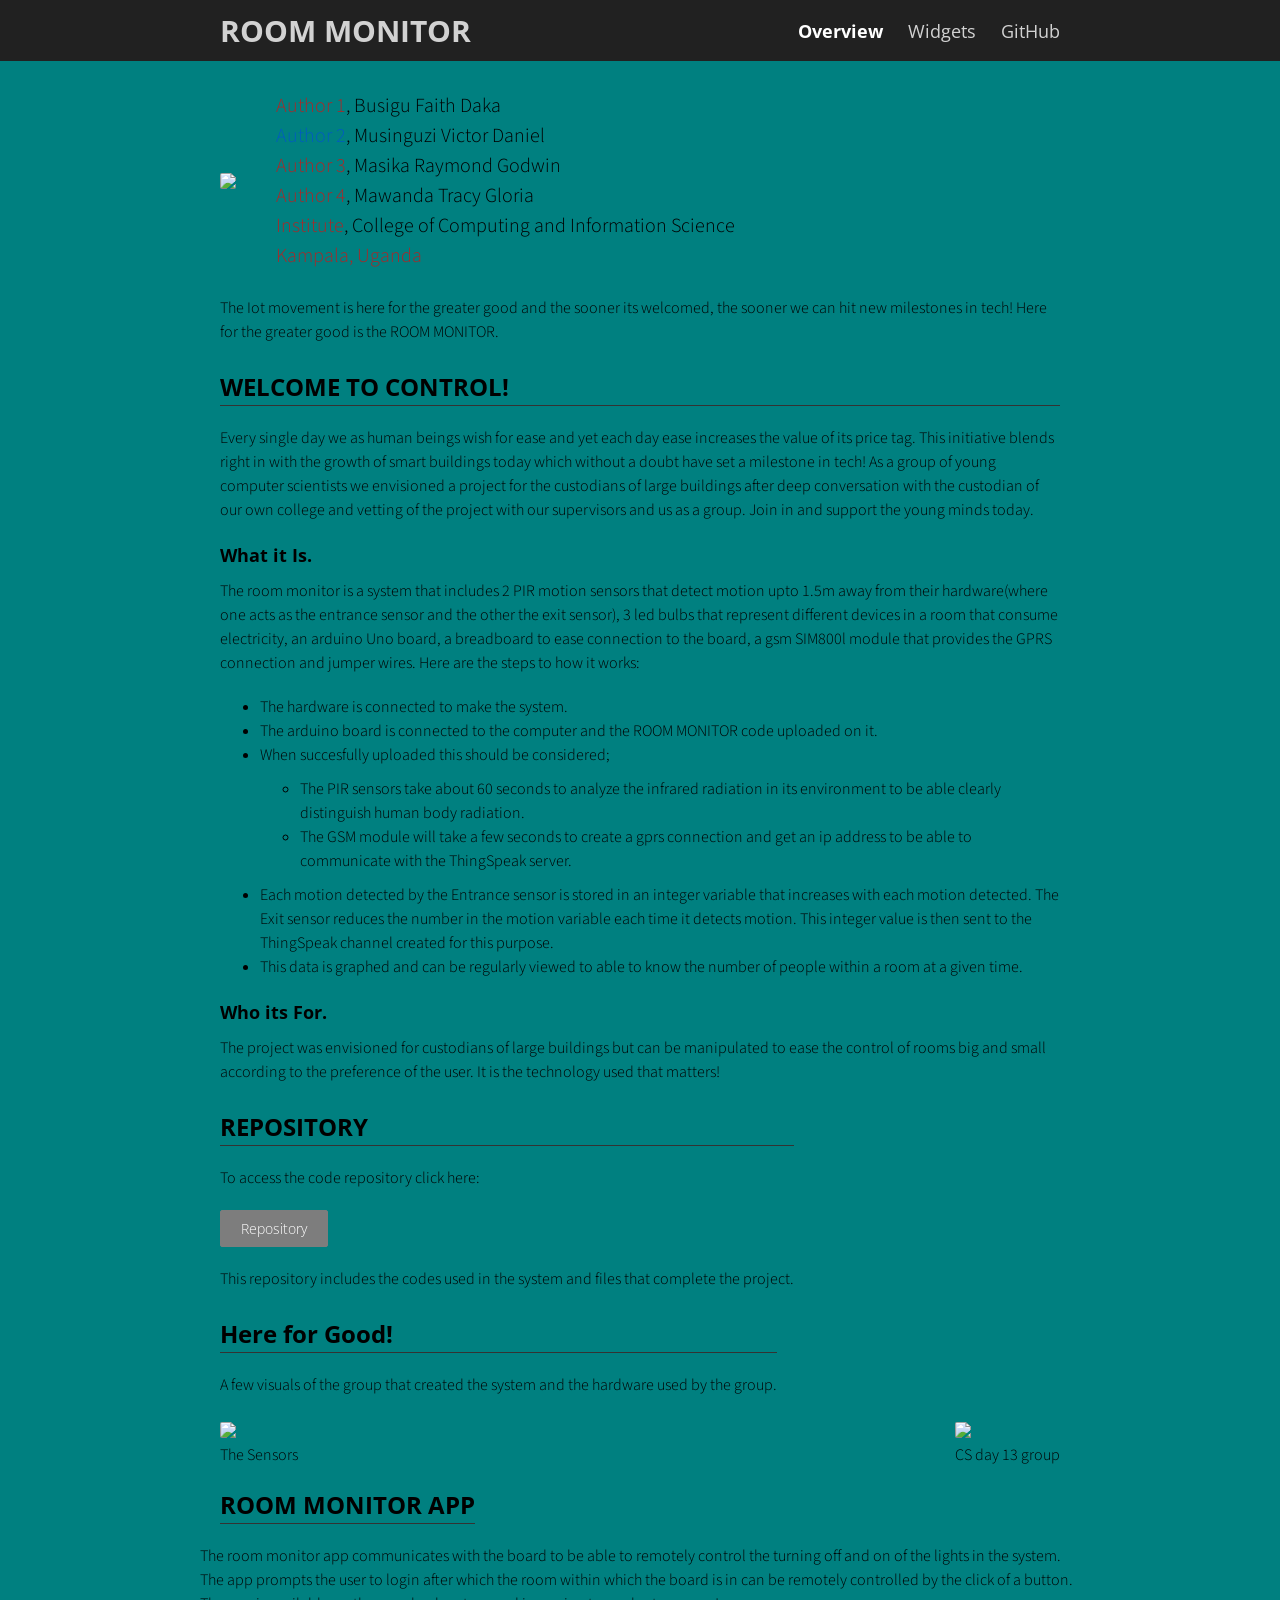
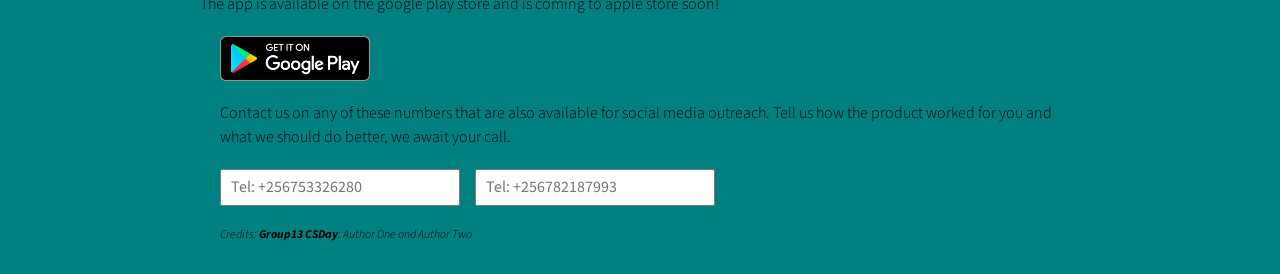
==== commit 5c3eb3f5: "Update index.html" ====
--- a/index.html
+++ b/index.html
@@ -39,12 +39,12 @@
           </div>
           <div class="flex-item flex-column">
             <p class="text text-large">
-              <a target="_blank" href="javascript:void(0)">Author 1</a>, Busigu Faith Daka <br>
-              <a target="_blank" href="javascript:void(0)">Author 2</a>, Musinguzi Victor Daniel <br>
-              <a target="_blank" href="javascript:void(0)">Author 3</a>, Masika Raymond Godwin <br>
-	      <a target="_blank" href="javascript:void(0)">Author 4</a>, Mawanda Tracy Gloria <br>
-              <a target="_blank" href="javascript:void(0)">Institute</a>, College of Computing and Information Science<br>
-              <a target="_blank" href="javascript:void(0)">Kampala, Uganda</a>
+              <a target="_blank" href="javascript:void(0)" style="color:#A52A2A">Author 1</a>, Busigu Faith Daka <br>
+              <a target="_blank" href="javascript:void(0)" style="color#A52A2A">Author 2</a>, Musinguzi Victor Daniel <br>
+              <a target="_blank" href="javascript:void(0)" style="color:#A52A2A">Author 3</a>, Masika Raymond Godwin <br>
+	      <a target="_blank" href="javascript:void(0)" style="color:#A52A2A">Author 4</a>, Mawanda Tracy Gloria <br>
+              <a target="_blank" href="javascript:void(0)" style="color:#A52A2A">Institute</a>, College of Computing and Information Science<br>
+              <a target="_blank" href="javascript:void(0)" style="color:#A52A2A">Kampala, Uganda</a>
             </p>
           </div>
         </div>
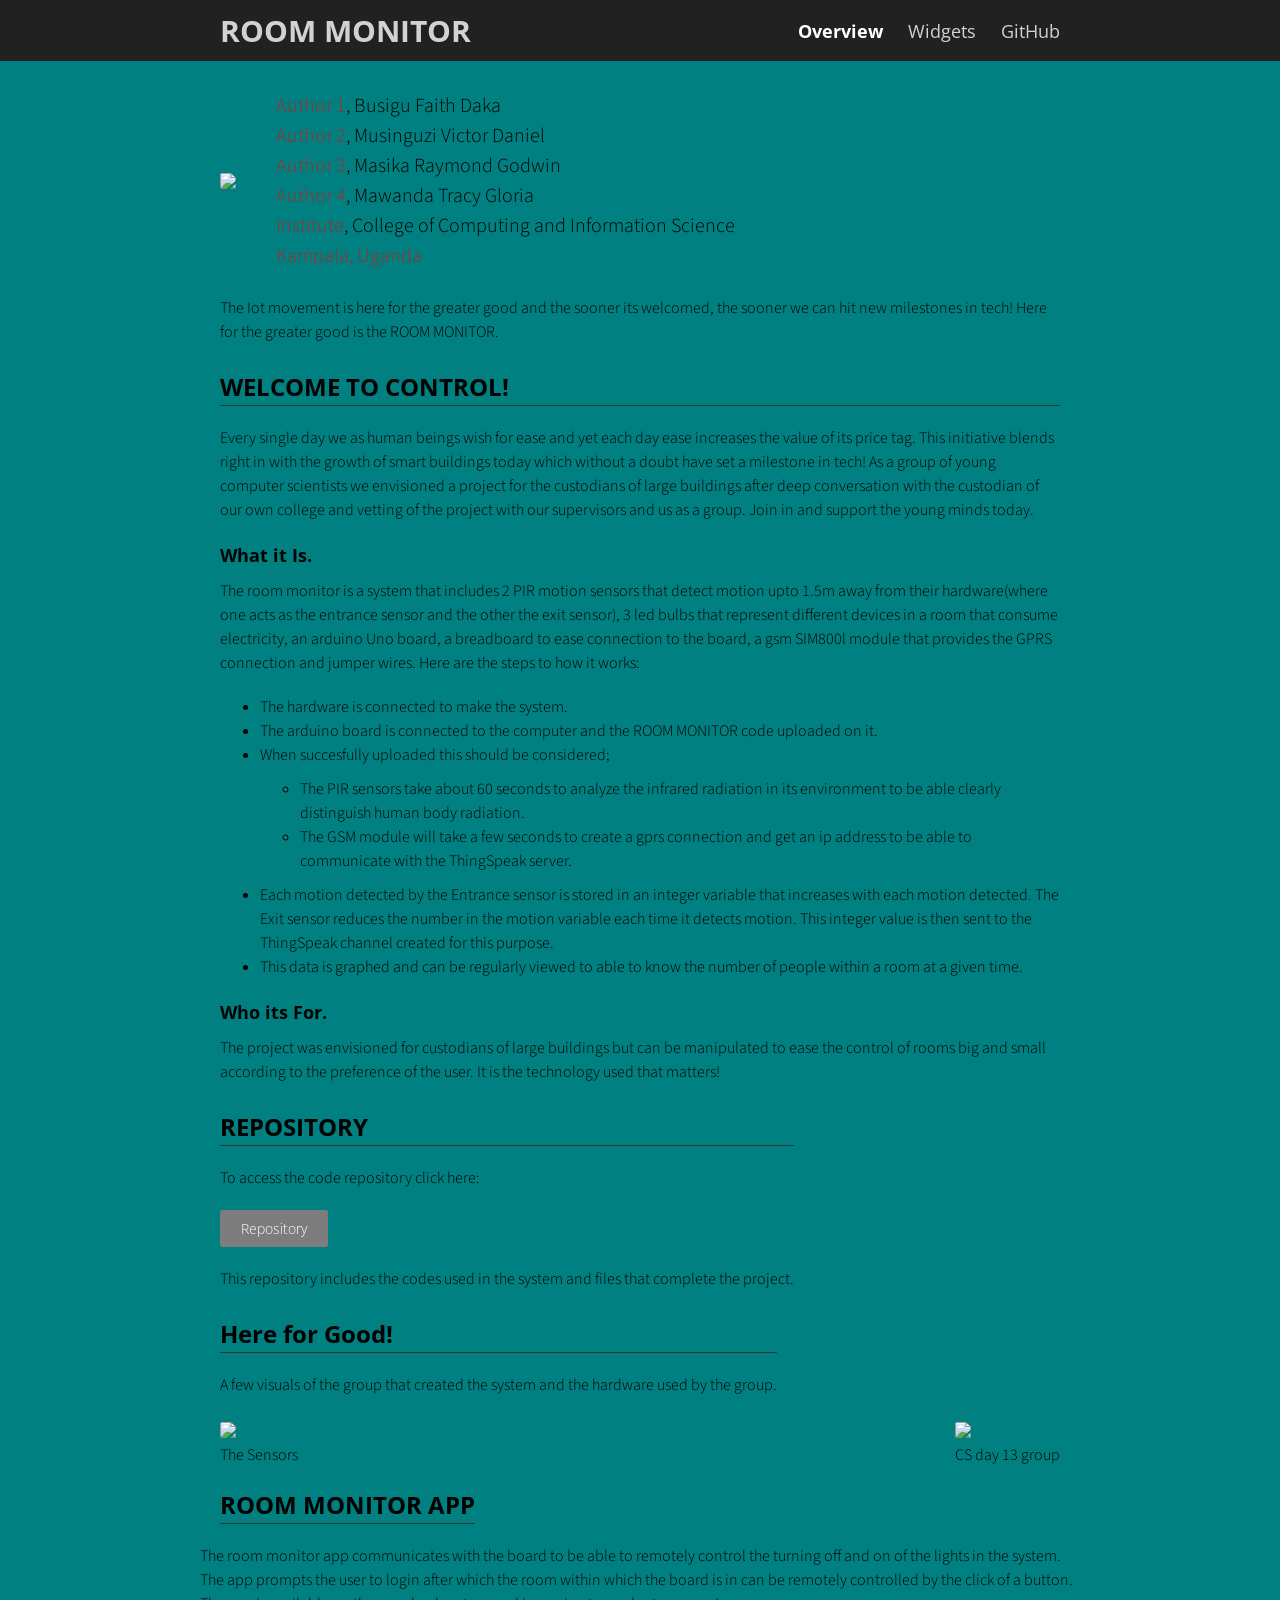
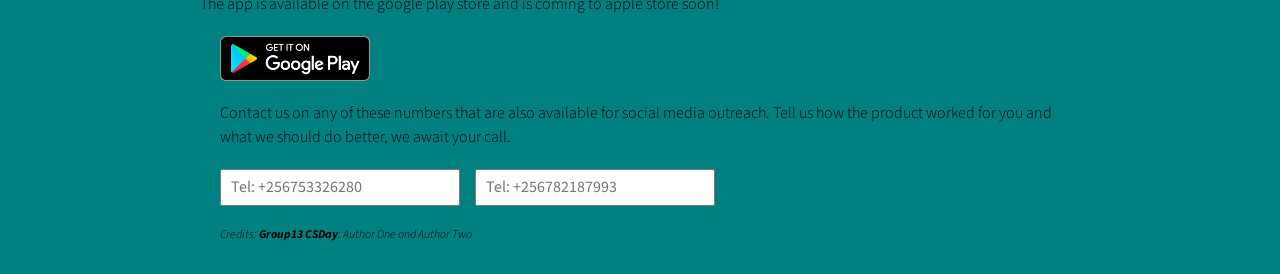
==== commit 40e6cd25: "Update index.html" ====
--- a/index.html
+++ b/index.html
@@ -40,7 +40,7 @@
           <div class="flex-item flex-column">
             <p class="text text-large">
               <a target="_blank" href="javascript:void(0)" style="color:#A52A2A">Author 1</a>, Busigu Faith Daka <br>
-              <a target="_blank" href="javascript:void(0)" style="color#A52A2A">Author 2</a>, Musinguzi Victor Daniel <br>
+              <a target="_blank" href="javascript:void(0)" style="color:#A52A2A">Author 2</a>, Musinguzi Victor Daniel <br>
               <a target="_blank" href="javascript:void(0)" style="color:#A52A2A">Author 3</a>, Masika Raymond Godwin <br>
 	      <a target="_blank" href="javascript:void(0)" style="color:#A52A2A">Author 4</a>, Mawanda Tracy Gloria <br>
               <a target="_blank" href="javascript:void(0)" style="color:#A52A2A">Institute</a>, College of Computing and Information Science<br>
